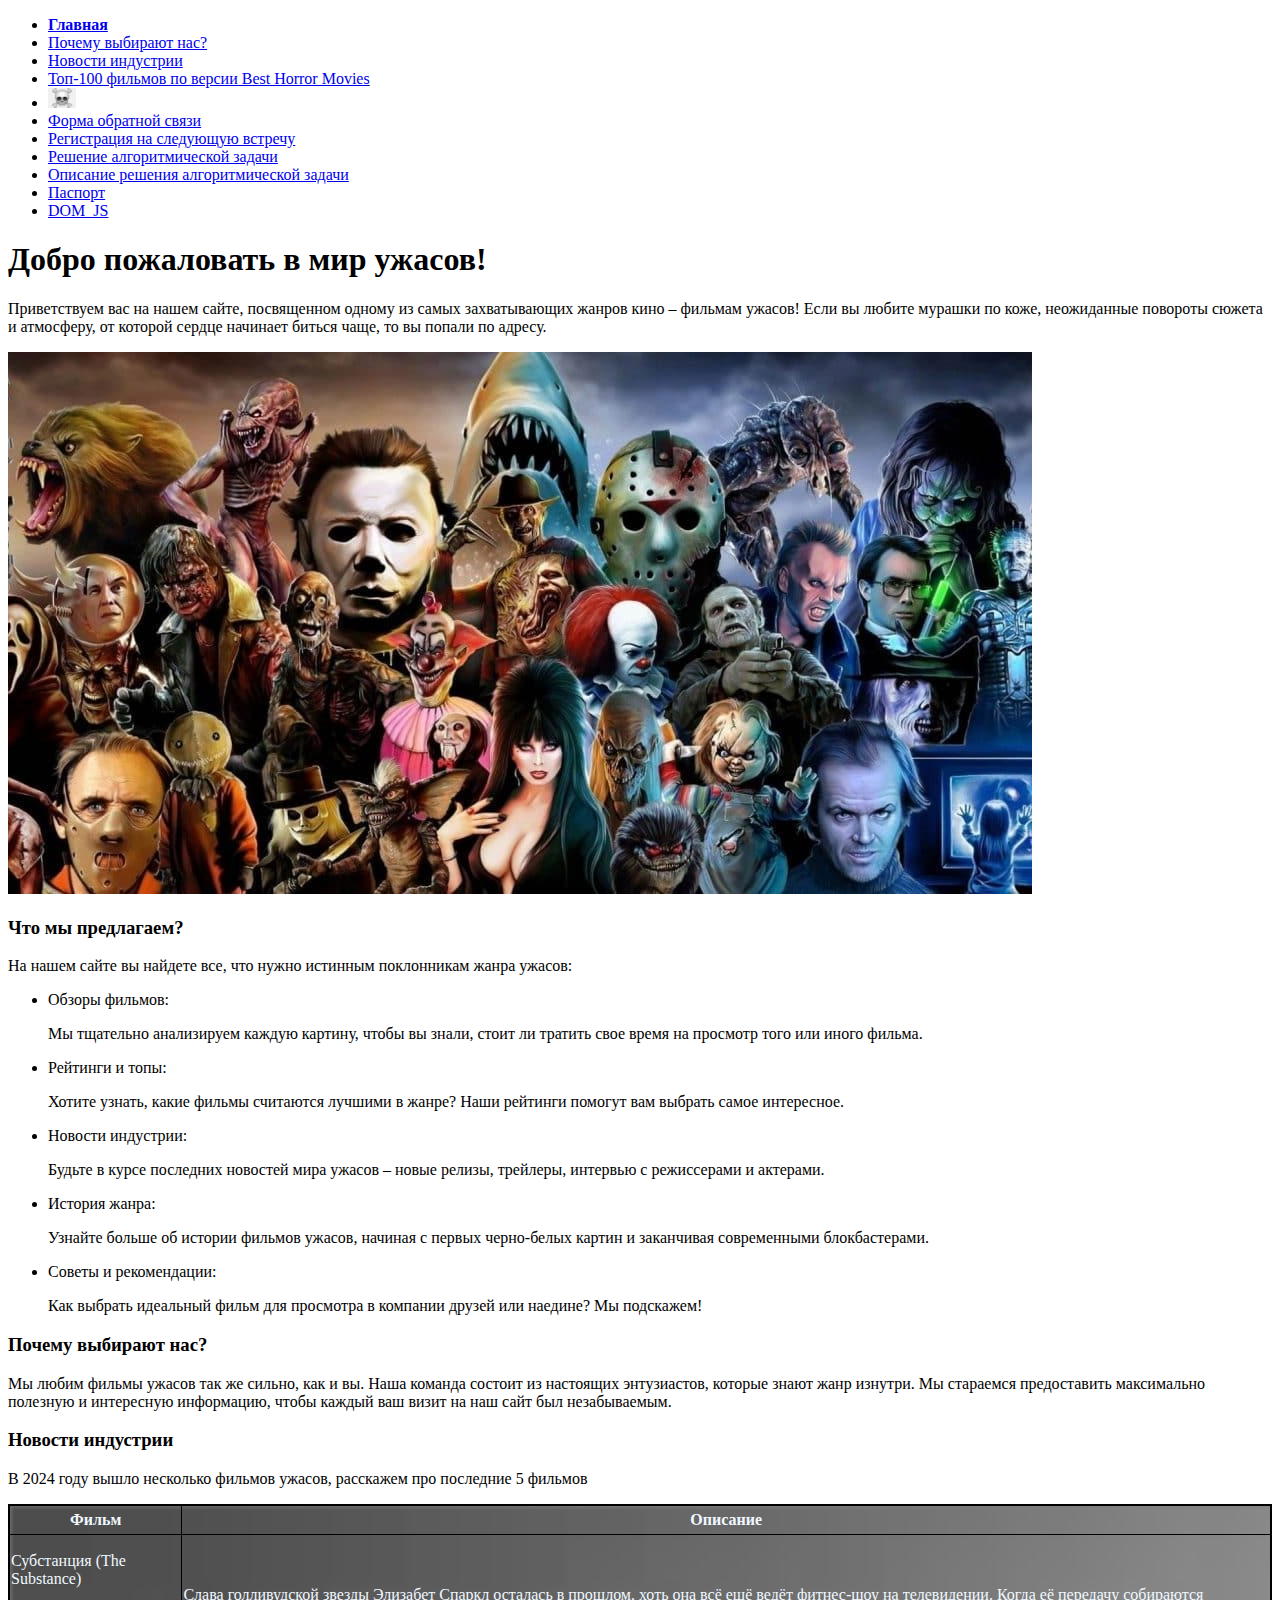
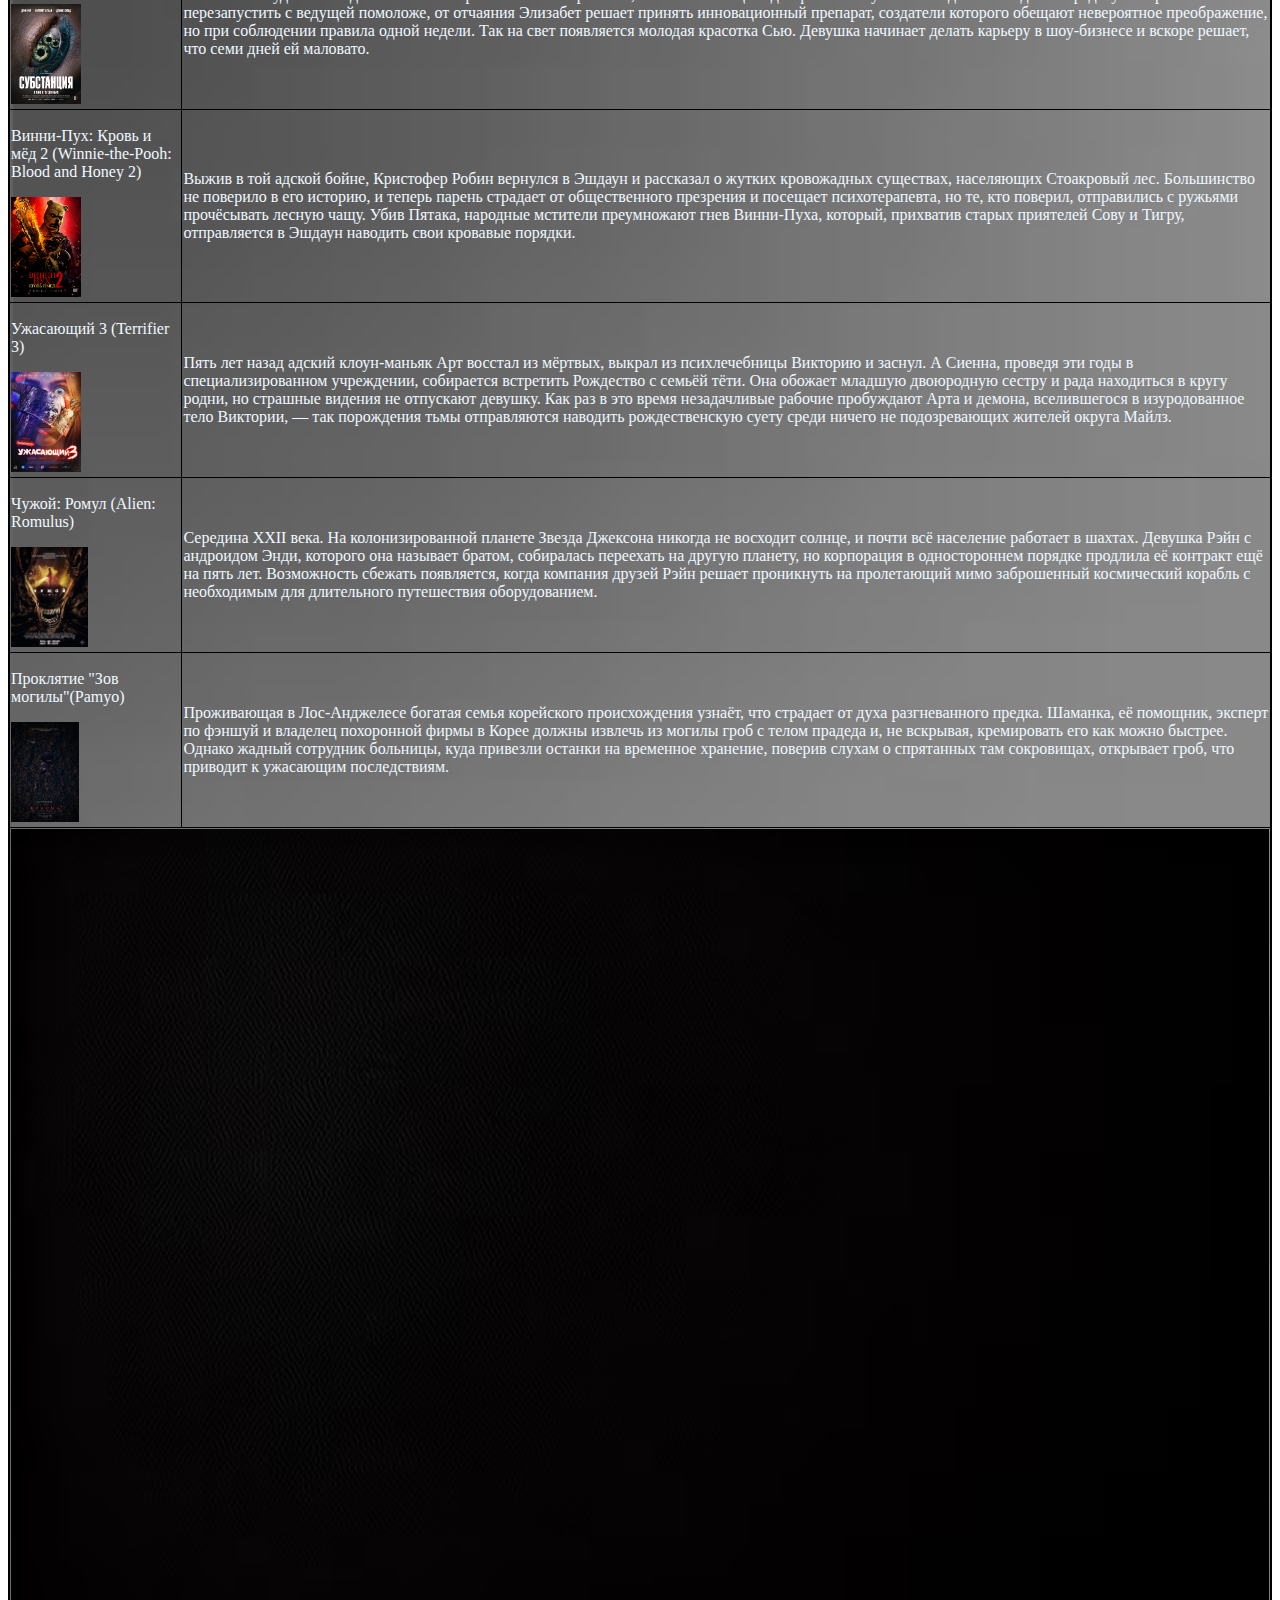
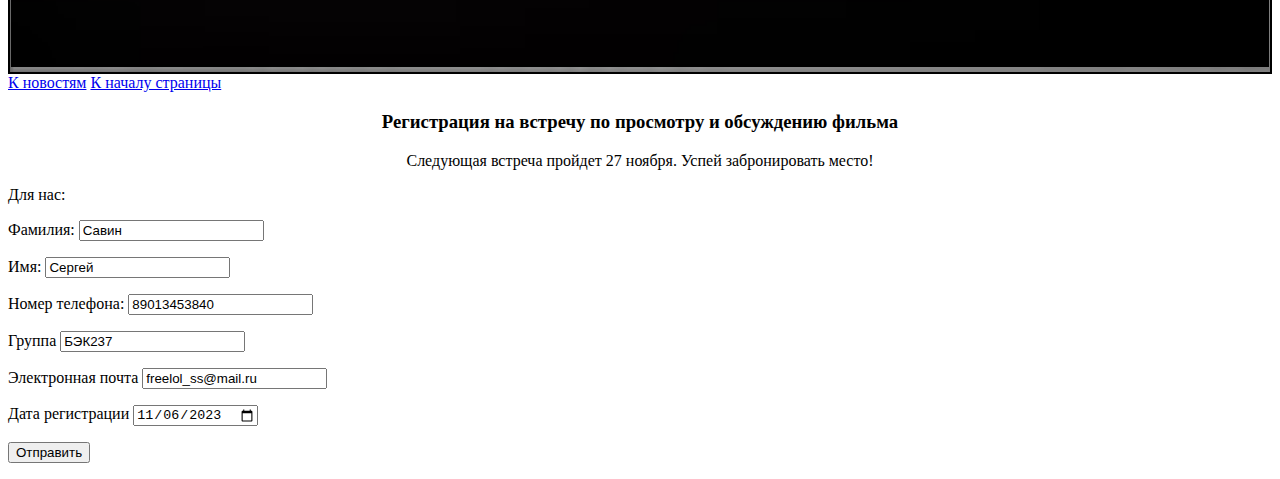
==== index.html @ 6f097365 "index.html" ====
<!DOCTYPE html>

<html>
  <head>
    <meta charset="UTF-8">
    <meta name="viewport" content="width=device-width, initial-scale=1.0">
    <title>Мир Ужасов</title>
  </head>
  <body>

  <nav class="navigation">
    <ul>
        <li><a href="index.html"><b>Главная</a></b></li>
        <li><a href='index.html#head1' target="_self">Почему выбирают нас?</a></li> <!--ссылка на закладку -->
        <li><a href="index.html#head2" target="_self">Новости индустрии</a></li>
        <!-- ссылка на внешний сайт  -->
        <li><a href="https://www.kinopoisk.ru/lists/movies/top_100_horrors_by_best_horror_movies/?utm_referrer=www.google.com" target="_blank">Топ-100 фильмов по версии Best Horror Movies</a></li>
        <li><a href='hystory.html' target="_self"><img height="20px" src="images/skeleton.png"></a> </li>
        <li><a href="./form.html" target="_self">Форма обратной связи</a></li>
        <li><a href="./index.html#regform">Регистрация на следующую встречу</a></li>
        <li><a href="./ap.html" target="_self">Решение алгоритмической задачи</a></li>
        <li><a href="./ap2.html" target="_self">Описание решения алгоритмической задачи</a></li>
        <li><a href="./passport.html" target="_self">Паспорт</a></li>
        <li><a href="./DOM_JS.html" target="_self">DOM_JS</a></li>
    </ul>
</nav>
    
    

    <h1>
      <a id='top'>Добро пожаловать в мир ужасов!</a>
    </h1>
    <p>
    Приветствуем вас на нашем сайте, посвященном одному из самых захватывающих жанров кино – фильмам ужасов! Если вы любите мурашки по коже, неожиданные повороты сюжета и атмосферу, от которой сердце начинает биться чаще, то вы попали по адресу.
    </p>
    <img src="images/horrorimage.png" alt="Изображение героев фильмов ужасов" title="Изображение героев фильмов ужасов">
    <h3>
      Что мы предлагаем?
    </h3>
    <p>
      На нашем сайте вы найдете все, что нужно истинным поклонникам жанра ужасов:
      <ul>
        <li>
          Обзоры фильмов:
        </li>
            <p>
              Мы тщательно анализируем каждую картину, чтобы вы знали, стоит ли тратить свое время на просмотр того или иного фильма.
            </p>
        <li>
          Рейтинги и топы:
        </li>
          <p>
            Хотите узнать, какие фильмы считаются лучшими в жанре? Наши рейтинги помогут вам выбрать самое интересное.
          </p>
        <li>
          Новости индустрии:
        </li> 
            <p>
              Будьте в курсе последних новостей мира ужасов – новые релизы, трейлеры, интервью с режиссерами и актерами.
            </p>
        <li>
          История жанра:
        </li>
          <p>
            Узнайте больше об истории фильмов ужасов, начиная с первых черно-белых картин и заканчивая современными блокбастерами.
          </p>
        <li>
          Советы и рекомендации:
        </li>
          <p>
            Как выбрать идеальный фильм для просмотра в компании друзей или наедине? Мы подскажем!
          </p>
      </ul>
    </p>
    <h3>
      <a id="head1"> Почему выбирают нас?</a>
    </h3>
    <p>
      Мы любим фильмы ужасов так же сильно, как и вы. Наша команда состоит из настоящих энтузиастов, которые знают жанр изнутри. Мы стараемся предоставить максимально полезную и интересную информацию, чтобы каждый ваш визит на наш сайт был незабываемым.
    </p>
    <h3>
      <a id="head2"> Новости индустрии</a>
    </h3>
    <p>
      В 2024 году вышло несколько фильмов ужасов, расскажем про последние 5 фильмов
    </p>
<style>
  .table {
    border-collapse: collapse;
    border: 2px double black;
    background-image: url("images/t.jpeg");
    background-size: cover;
}
th{
    padding: 5px;
    border: 1px solid black;
    color: aliceblue;
}
td{
    border: 1px solid black;
    color: aliceblue;
}
</style>
    <table class="table">
      <tr>
        <th>Фильм</th>
        <th>Описание</th>
      </tr>
      <tr>
        <td><p>Субстанция (The Substance)</p><a href="images/substance.png"><img src="images/substance.png" height="100" weiht="100" title="постер фильма Субстанция"></a></td>
        <td><p>Слава голливудской звезды Элизабет Спаркл осталась в прошлом, хоть она всё ещё ведёт фитнес-шоу на телевидении. Когда её передачу собираются перезапустить с ведущей помоложе, от отчаяния Элизабет решает принять инновационный препарат, создатели которого обещают невероятное преображение, но при соблюдении правила одной недели. Так на свет появляется молодая красотка Сью. Девушка начинает делать карьеру в шоу-бизнесе и вскоре решает, что семи дней ей маловато.</p></td>
      </tr>
      <tr>
        <td><p>Винни-Пух: Кровь и мёд 2 (Winnie-the-Pooh: Blood and Honey 2)</p><a href="images/w-t-p.png"><img src="images/w-t-p.png" height="100" weiht="100" title="постер фильма Винни-Пух 2"></a></td>
        <td><p>Выжив в той адской бойне, Кристофер Робин вернулся в Эшдаун и рассказал о жутких кровожадных существах, населяющих Стоакровый лес. Большинство не поверило в его историю, и теперь парень страдает от общественного презрения и посещает психотерапевта, но те, кто поверил, отправились с ружьями прочёсывать лесную чащу. Убив Пятака, народные мстители преумножают гнев Винни-Пуха, который, прихватив старых приятелей Сову и Тигру, отправляется в Эшдаун наводить свои кровавые порядки.</p></td>
      </tr>
      <tr>
        <td><p>Ужасающий 3 (Terrifier 3) </p> <a href="images/Uzhas.png"><img src="images/Uzhas.png" height="100" weiht="100" title="постер фильма Ужасающий 3"></a></td>
        <td><p> Пять лет назад адский клоун-маньяк Арт восстал из мёртвых, выкрал из психлечебницы Викторию и заснул. А Сиенна, проведя эти годы в специализированном учреждении, собирается встретить Рождество с семьёй тёти. Она обожает младшую двоюродную сестру и рада находиться в кругу родни, но страшные видения не отпускают девушку. Как раз в это время незадачливые рабочие пробуждают Арта и демона, вселившегося в изуродованное тело Виктории, — так порождения тьмы отправляются наводить рождественскую суету среди ничего не подозревающих жителей округа Майлз.</p></td>
      </tr>
      <tr>
        <td><p> Чужой: Ромул (Alien: Romulus)</p><a href="images/alien.png"><img src="images/alien.png" height="100" weiht="100" title="постер фильма Чужой: Ромул"></a></td>
        <td><p> Середина XXII века. На колонизированной планете Звезда Джексона никогда не восходит солнце, и почти всё население работает в шахтах. Девушка Рэйн с андроидом Энди, которого она называет братом, собиралась переехать на другую планету, но корпорация в одностороннем порядке продлила её контракт ещё на пять лет. Возможность сбежать появляется, когда компания друзей Рэйн решает проникнуть на пролетающий мимо заброшенный космический корабль с необходимым для длительного путешествия оборудованием.</p></td>
      </tr>
      <tr>
        <td><p> Проклятие "Зов могилы"(Pamyo)</p><a href="images/pamuo.png"><img src="images/pamuo.png" height="100" weiht="100" title="постер фильма Проклятие: Зов могилы"></a></td>
        <td><p> Проживающая в Лос-Анджелесе богатая семья корейского происхождения узнаёт, что страдает от духа разгневанного предка. Шаманка, её помощник, эксперт по фэншуй и владелец похоронной фирмы в Корее должны извлечь из могилы гроб с телом прадеда и, не вскрывая, кремировать его как можно быстрее. Однако жадный сотрудник больницы, куда привезли останки на временное хранение, поверив слухам о спрятанных там сокровищах, открывает гроб, что приводит к ужасающим последствиям.</p></td>
        </tr>
        <tr>
          <td colspan="2"><img src="images/chb.png" height="10%" width="100%"> </td>
        </tr>
    </table>
    
        <a href="#head2" target="_self">К новостям</a>
        <a href="#top" target="_self">К началу страницы</a>


        <h3 align="center" id="regform">Регистрация на встречу по просмотру и обсуждению фильма</h3>
        <p align="center"> Следующая встреча пройдет 27 ноября. Успей забронировать место!</p>
<form action="https://www.bing.com/search?" id="UserEnter" name="UserEnter" target="_blank">
    <p>Для нас:<input type="hidden"  name="q" value="search"></p>
    <p>Фамилия: <input type="Text" name="lastname" size=20  value="Савин"></p>
    <p>Имя: <input type="Text" name="name" size=20  value="Сергей"></p>
    <p>Номер телефона: <input type="Number" name="Phone_number" size=20 value="89013453840"></p>
    <p>Группа <input type="Text" name="group" value="БЭК237"></p>
    <p>Электронная почта <input tupe="Text" name="mail" value="freelol_ss@mail.ru"></p>
    <p>Дата регистрации <input type="date" name="date" value='2023-11-06'></p>


    <p> <input type="Submit" name="Submit"  value="Отправить"></p> 
</form>

  </body>
</html>
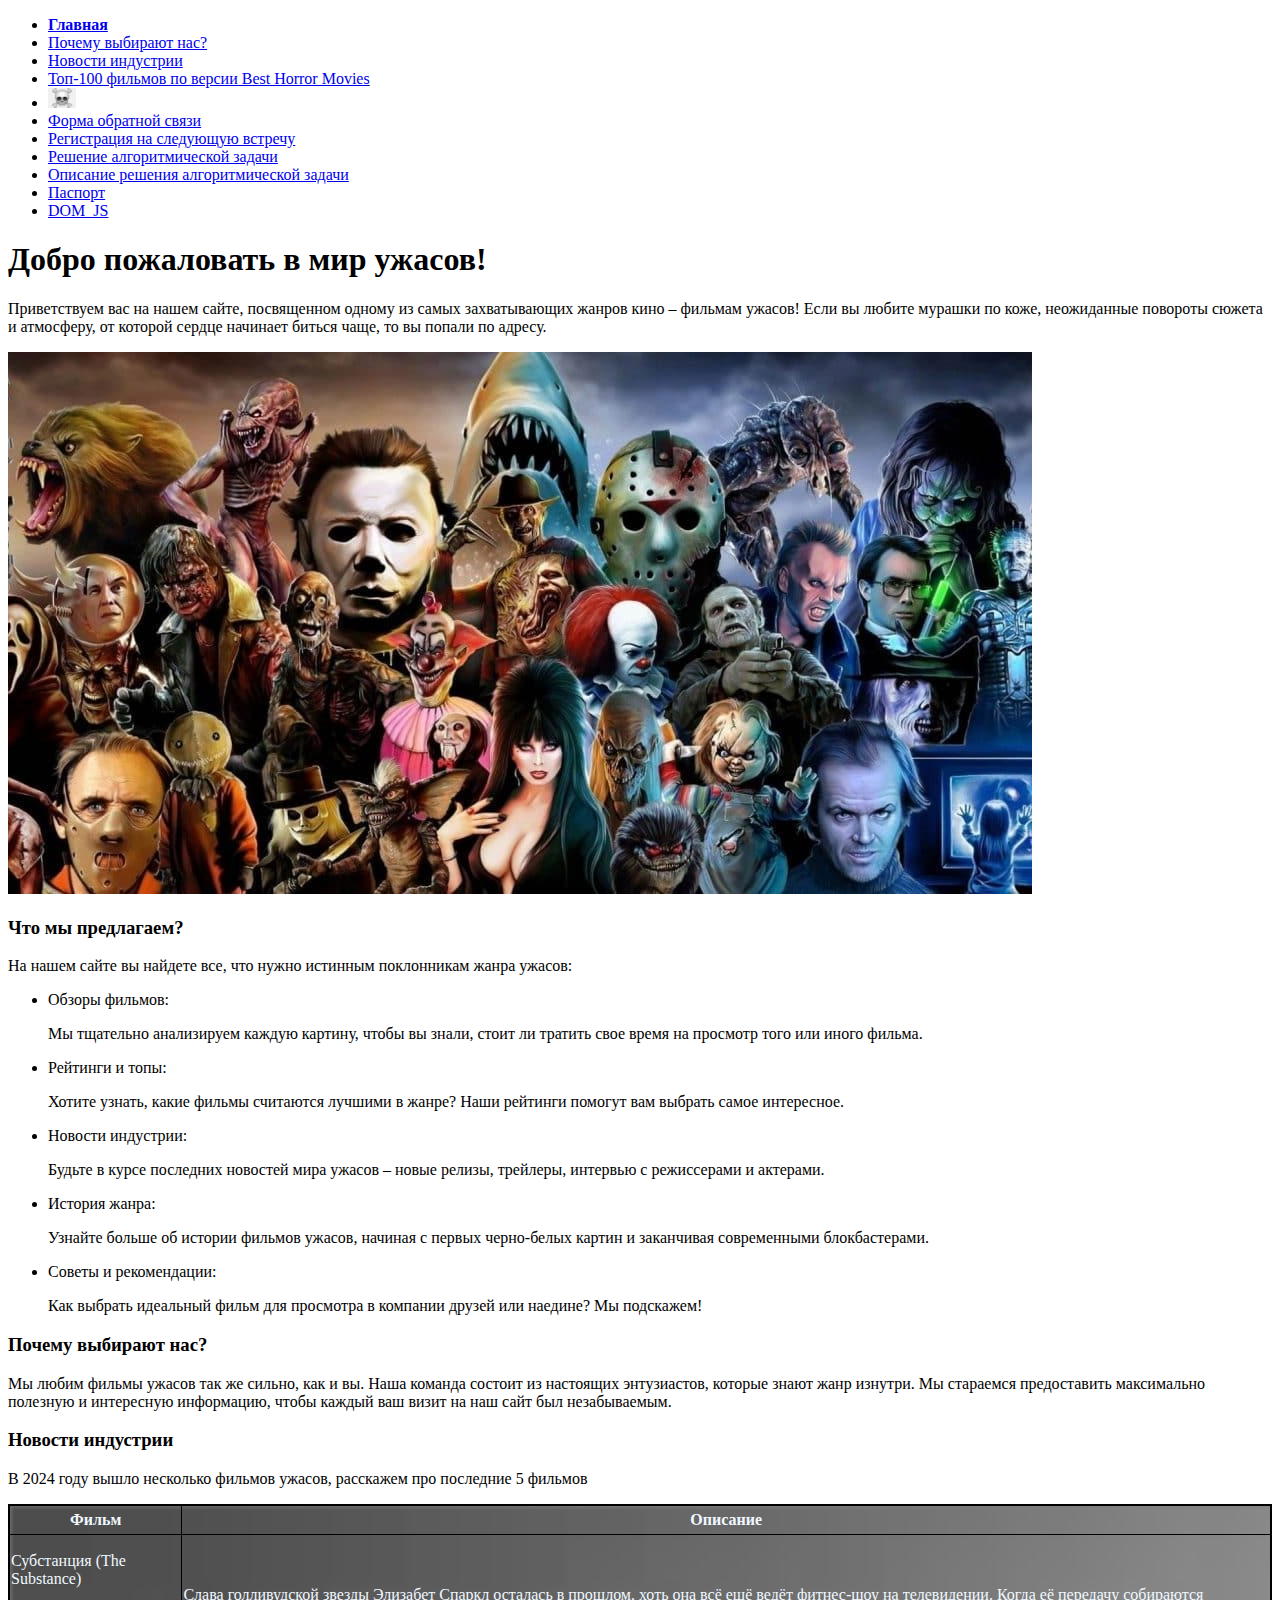
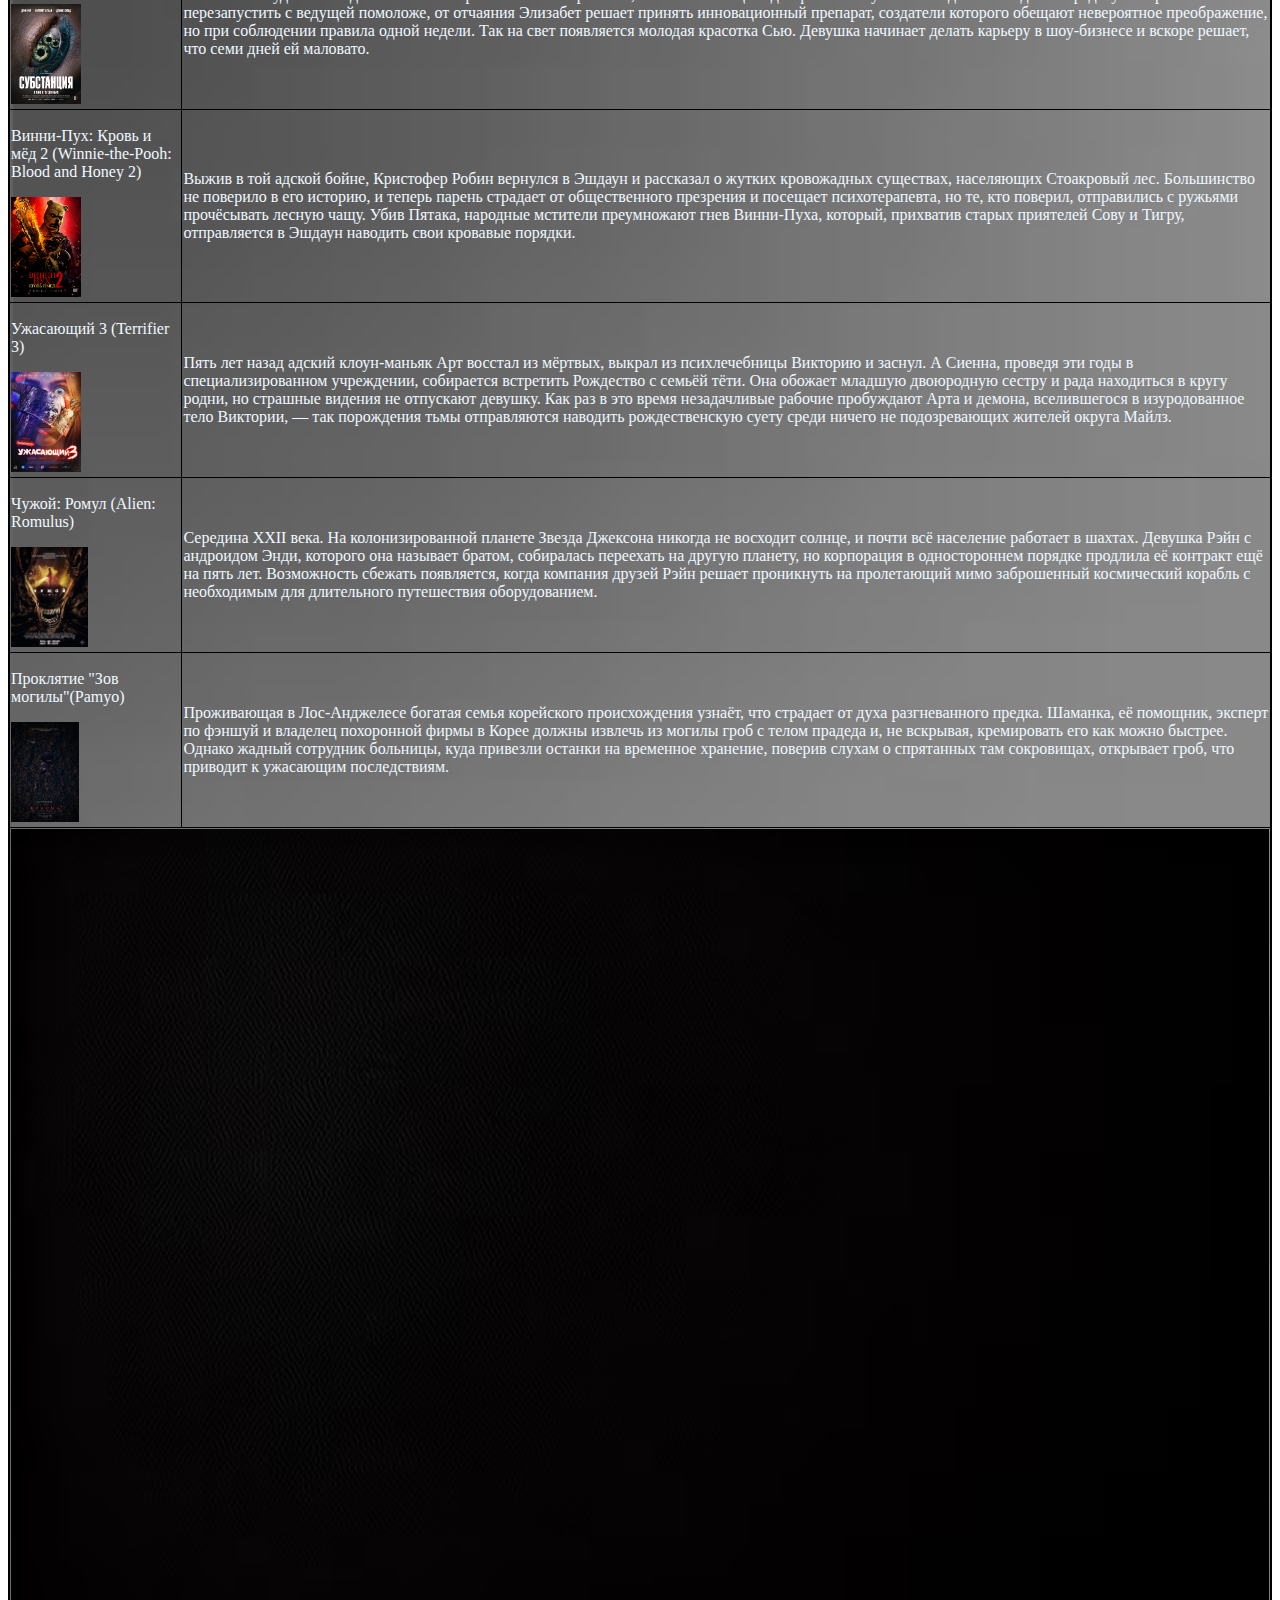
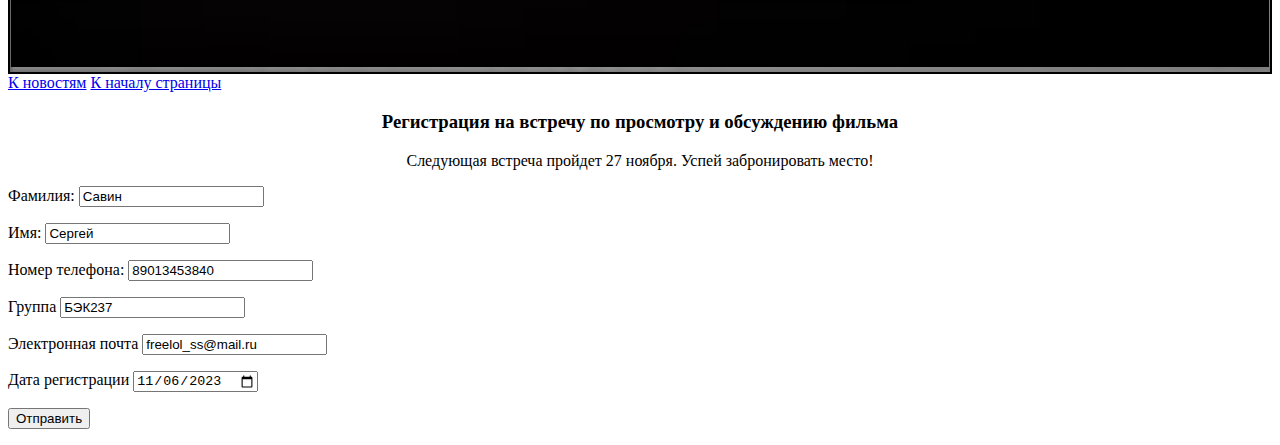
==== commit 566fb369: "index.html" ====
--- a/index.html
+++ b/index.html
@@ -138,7 +138,7 @@
         <h3 align="center" id="regform">Регистрация на встречу по просмотру и обсуждению фильма</h3>
         <p align="center"> Следующая встреча пройдет 27 ноября. Успей забронировать место!</p>
 <form action="https://www.bing.com/search?" id="UserEnter" name="UserEnter" target="_blank">
-    <p>Для нас:<input type="hidden"  name="q" value="search"></p>
+    <input type="hidden"  name="q" value="search">
     <p>Фамилия: <input type="Text" name="lastname" size=20  value="Савин"></p>
     <p>Имя: <input type="Text" name="name" size=20  value="Сергей"></p>
     <p>Номер телефона: <input type="Number" name="Phone_number" size=20 value="89013453840"></p>
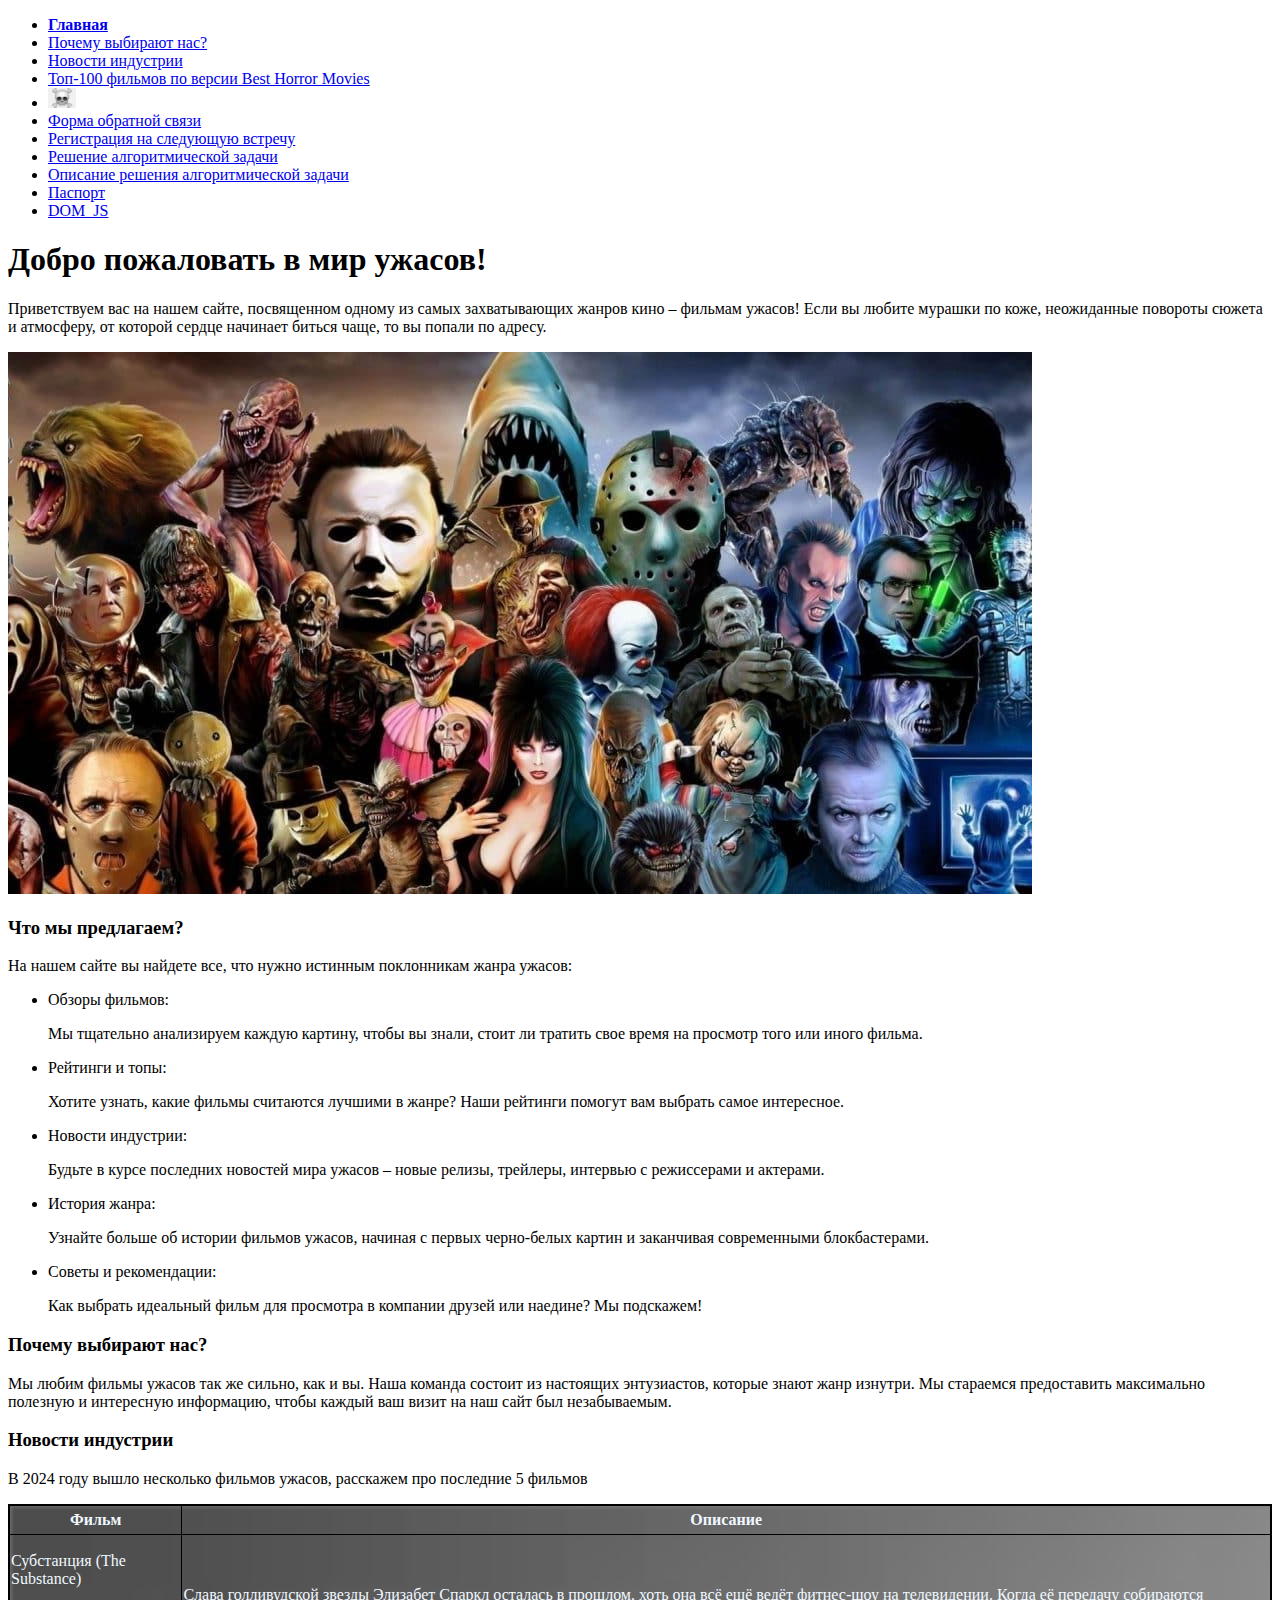
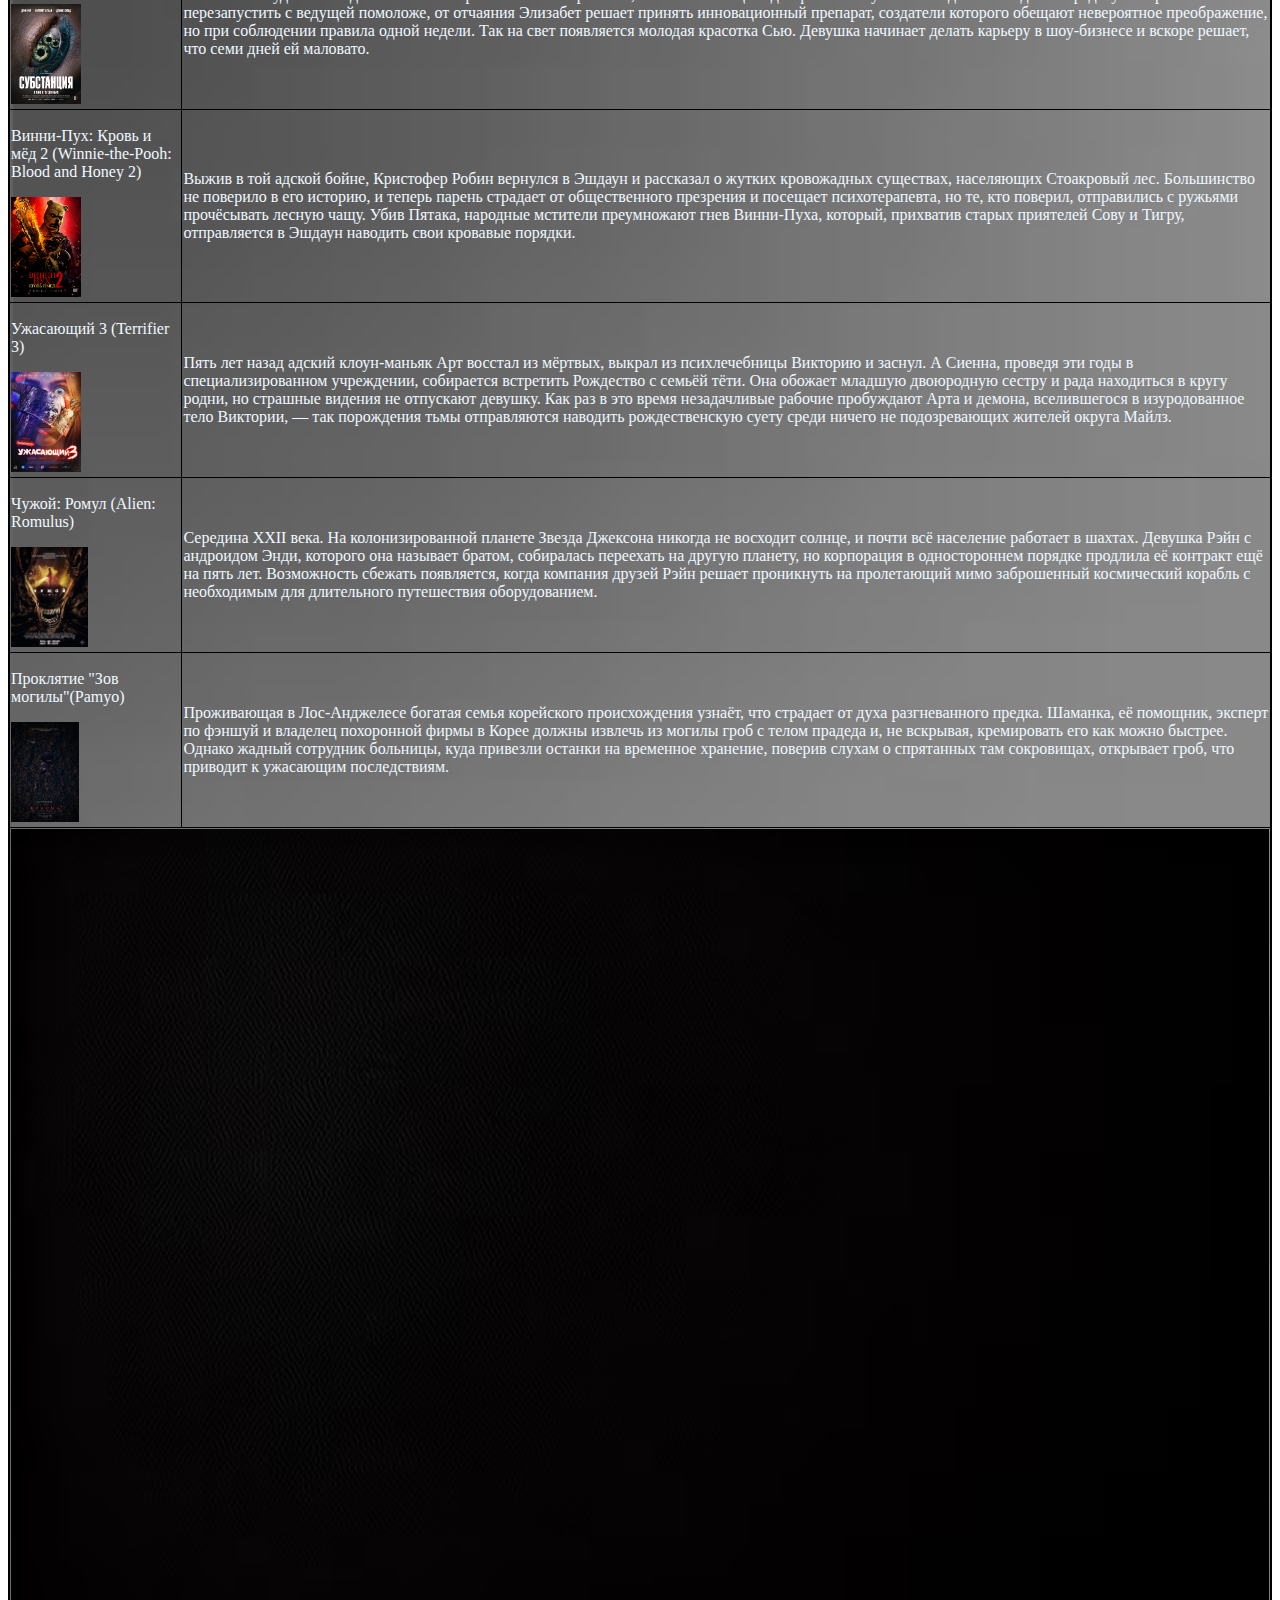
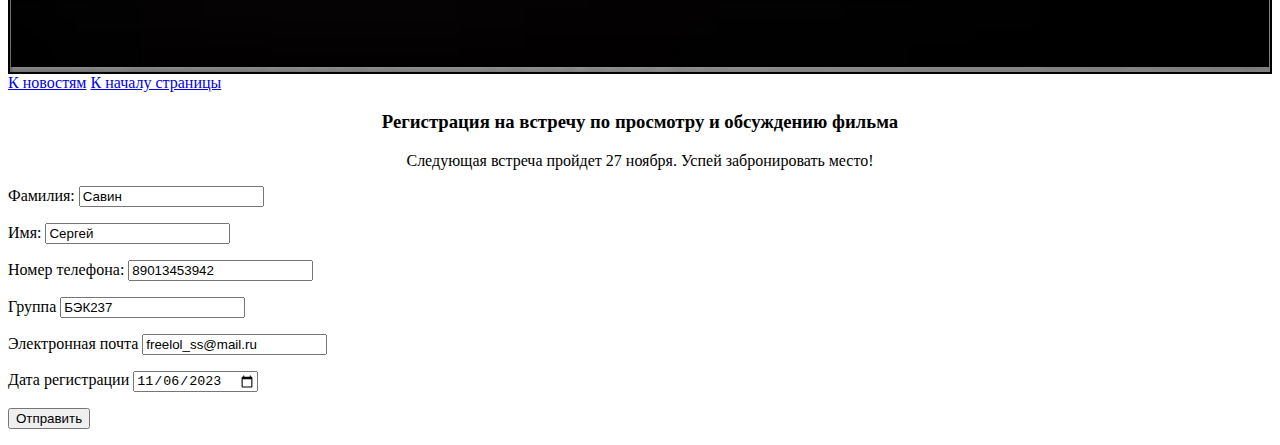
==== commit f0224da6: "index.html" ====
--- a/index.html
+++ b/index.html
@@ -141,7 +141,7 @@
     <input type="hidden"  name="q" value="search">
     <p>Фамилия: <input type="Text" name="lastname" size=20  value="Савин"></p>
     <p>Имя: <input type="Text" name="name" size=20  value="Сергей"></p>
-    <p>Номер телефона: <input type="Number" name="Phone_number" size=20 value="89013453840"></p>
+    <p>Номер телефона: <input type="Number" name="Phone_number" size=20 value="89013453942"></p>
     <p>Группа <input type="Text" name="group" value="БЭК237"></p>
     <p>Электронная почта <input tupe="Text" name="mail" value="freelol_ss@mail.ru"></p>
     <p>Дата регистрации <input type="date" name="date" value='2023-11-06'></p>
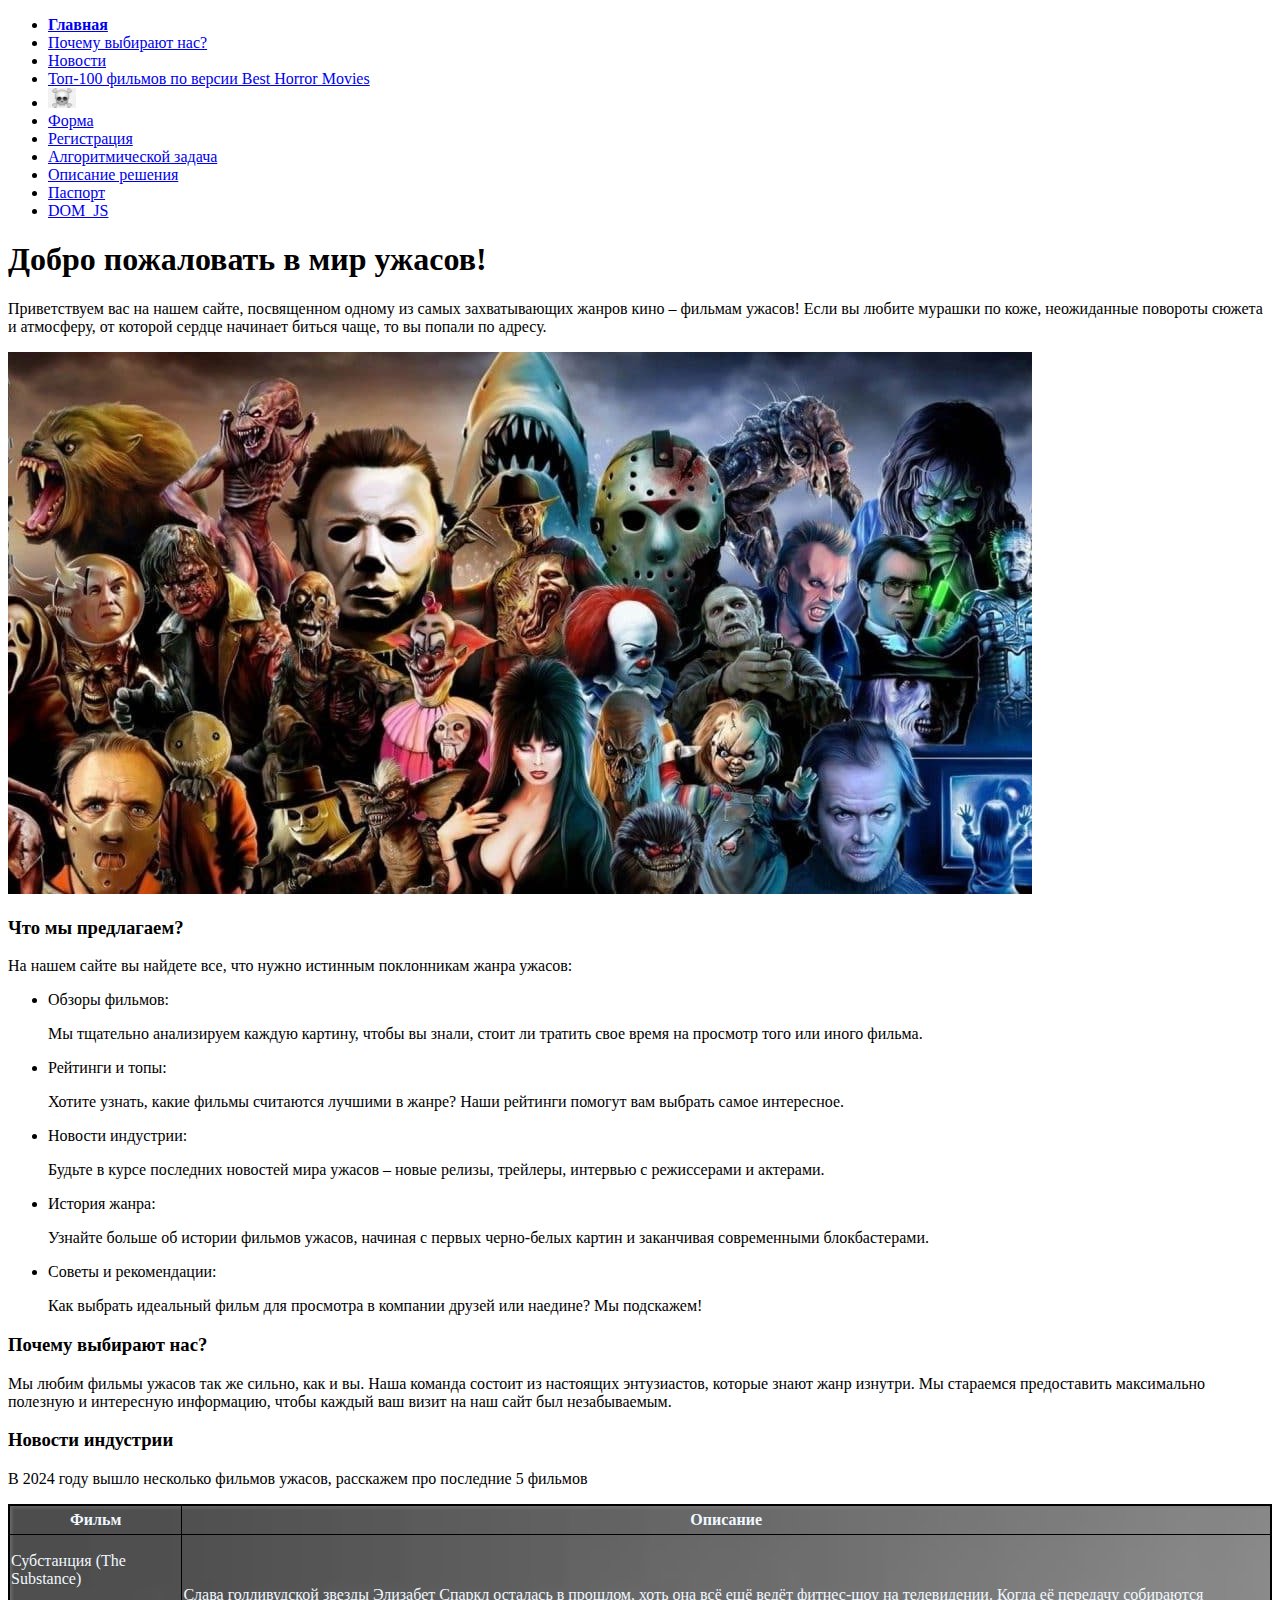
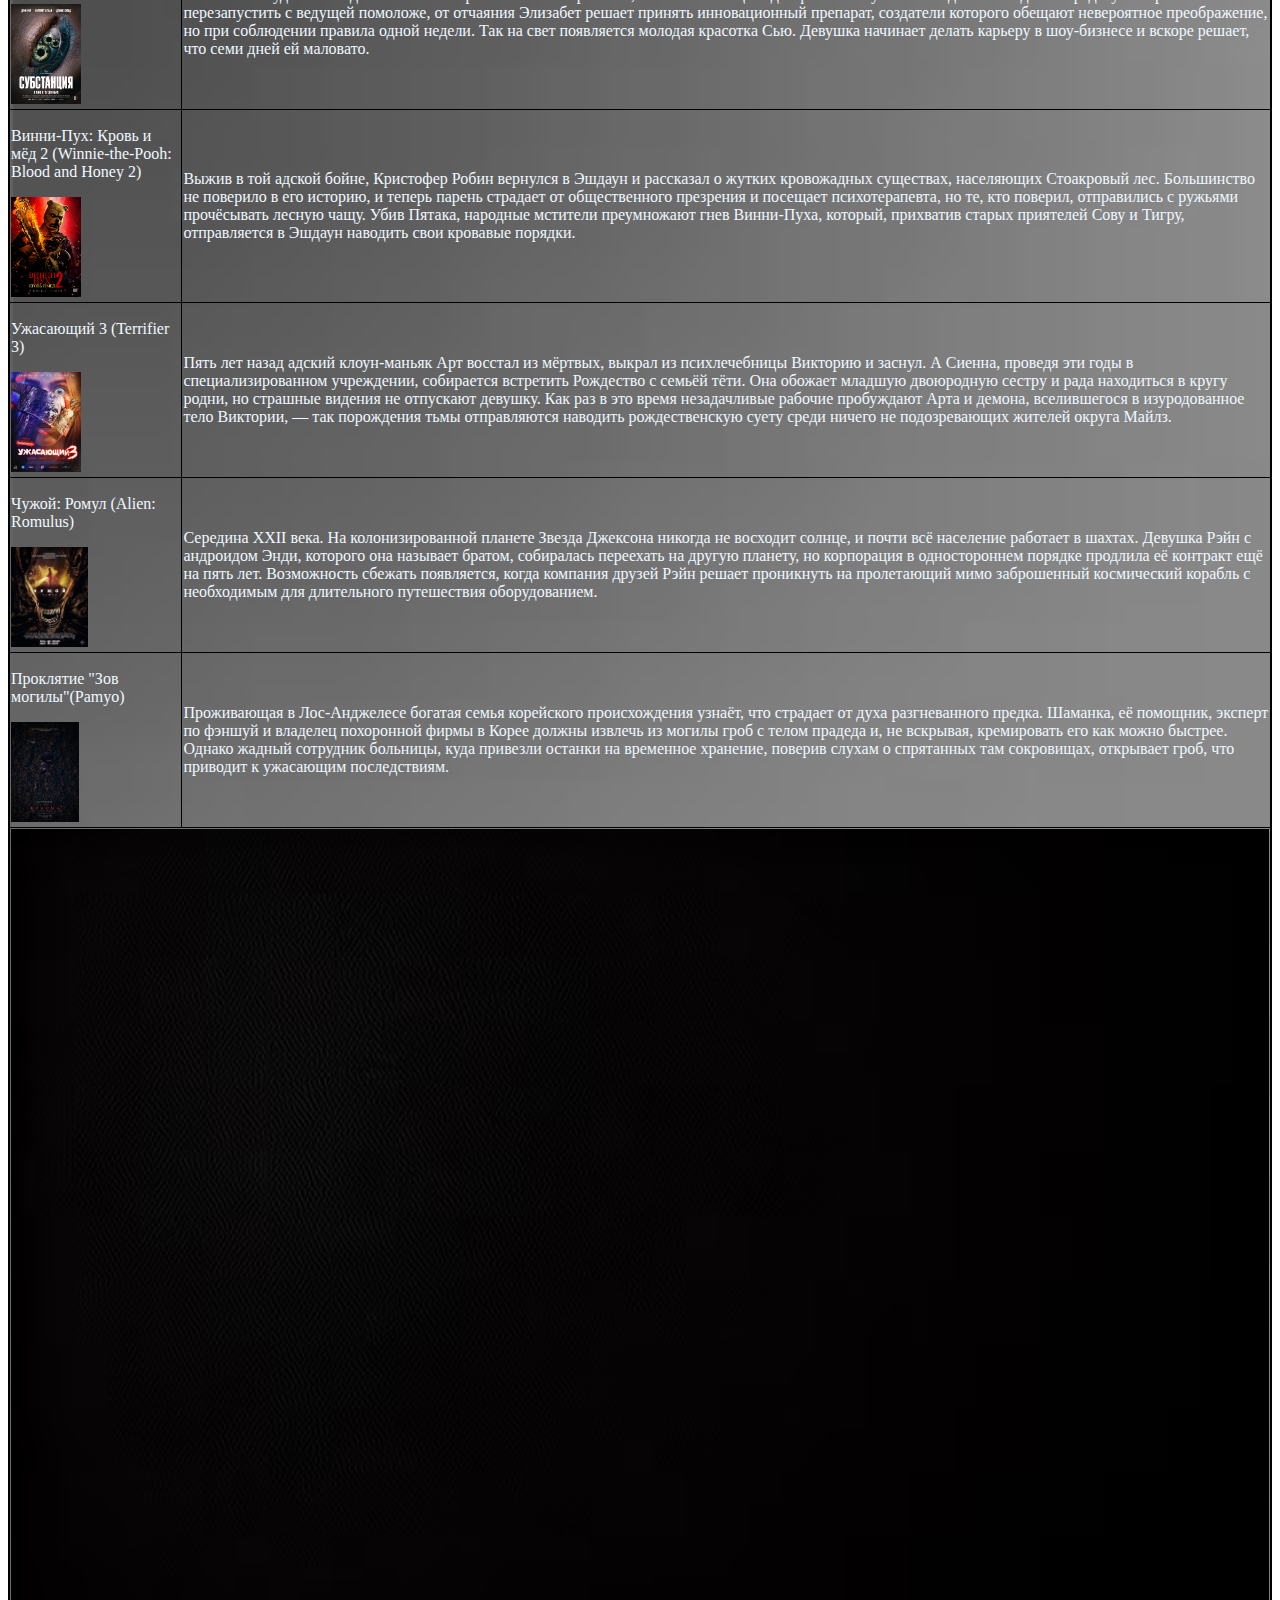
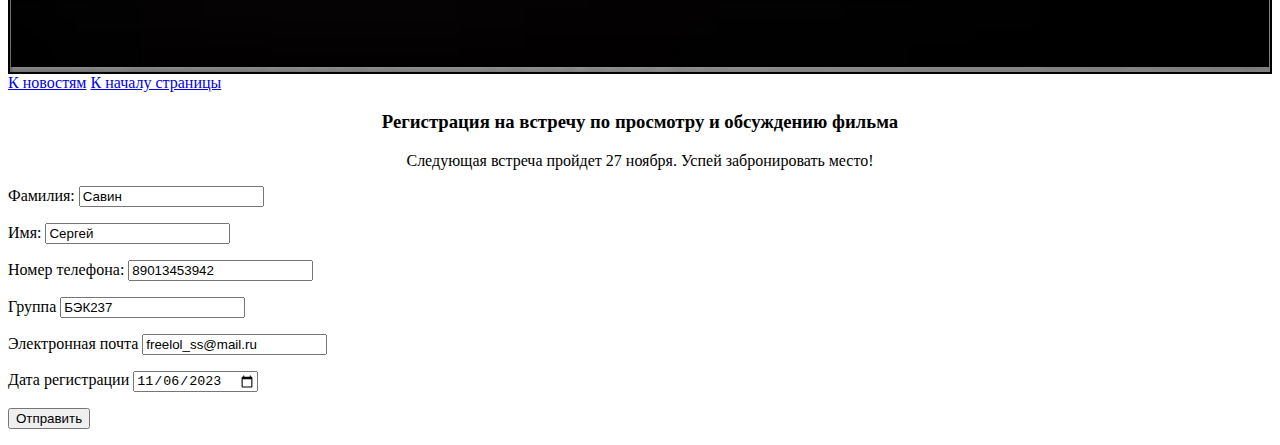
==== commit 3257c497: "index.html" ====
--- a/index.html
+++ b/index.html
@@ -5,25 +5,28 @@
     <meta charset="UTF-8">
     <meta name="viewport" content="width=device-width, initial-scale=1.0">
     <title>Мир Ужасов</title>
+    <link rel="stylesheet" href="catsstyle.css">
+    <link href="https://cdn.jsdelivr.net/npm/bootstrap@5.0.2/dist/css/bootstrap.min.css" rel="stylesheet" integrity="sha384-EVSTQN3/azprG1Anm3QDgpJLIm9Nao0Yz1ztcQTwFspd3yD65VohhpuuCOmLASjC" crossorigin="anonymous">
+    <script src="https://cdn.jsdelivr.net/npm/bootstrap@5.0.2/dist/js/bootstrap.bundle.min.js" integrity="sha384-MrcW6ZMFYlzcLA8Nl+NtUVF0sA7MsXsP1UyJoMp4YLEuNSfAP+JcXn/tWtIaxVXM" crossorigin="anonymous"></script>
   </head>
   <body>
 
-  <nav class="navigation">
-    <ul>
-        <li><a href="index.html"><b>Главная</a></b></li>
-        <li><a href='index.html#head1' target="_self">Почему выбирают нас?</a></li> <!--ссылка на закладку -->
-        <li><a href="index.html#head2" target="_self">Новости индустрии</a></li>
-        <!-- ссылка на внешний сайт  -->
-        <li><a href="https://www.kinopoisk.ru/lists/movies/top_100_horrors_by_best_horror_movies/?utm_referrer=www.google.com" target="_blank">Топ-100 фильмов по версии Best Horror Movies</a></li>
-        <li><a href='hystory.html' target="_self"><img height="20px" src="images/skeleton.png"></a> </li>
-        <li><a href="./form.html" target="_self">Форма обратной связи</a></li>
-        <li><a href="./index.html#regform">Регистрация на следующую встречу</a></li>
-        <li><a href="./ap.html" target="_self">Решение алгоритмической задачи</a></li>
-        <li><a href="./ap2.html" target="_self">Описание решения алгоритмической задачи</a></li>
-        <li><a href="./passport.html" target="_self">Паспорт</a></li>
-        <li><a href="./DOM_JS.html" target="_self">DOM_JS</a></li>
+ 
+    <navigation class="card-header">
+<ul class="nav nav-tabs card-header-tabs">
+        <li class="nav-item"><a class="nav-link active" aria-current="page" href="index.html"><b>Главная</a></b></li>
+        <li class="nav-item"><a class="nav-link active" aria-current="page" href='index.html#head1' target="_self">Почему выбирают нас?</a></li> 
+        <li class="nav-item"><a class="nav-link active" aria-current="page" href="index.html#head2" target="_self">Новости </a></li>
+        <li class="nav-item"><a class="nav-link active" aria-current="page" href="https://www.kinopoisk.ru/lists/movies/top_100_horrors_by_best_horror_movies/?utm_referrer=www.google.com" target="_blank">Топ-100 фильмов по версии Best Horror Movies</a></li>
+        <li class="nav-item"><a class="nav-link active" aria-current="page" href='hystory.html' target="_self"><img height="20px" src="images/skeleton.png"></a> </li>
+        <li class="nav-item"><a class="nav-link active" aria-current="page" href="./form.html" target="_self">Форма</a></li>
+        <li class="nav-item"><a class="nav-link active" aria-current="page" href="./index.html#regform">Регистрация</a></li>
+        <li class="nav-item"><a class="nav-link active" aria-current="page" href="./ap.html" target="_self">Алгоритмической задача</a></li>
+        <li class="nav-item"><a class="nav-link active" aria-current="page" href="./ap2.html" target="_self">Описание решения</a></li>
+        <li class="nav-item"><a class="nav-link active" aria-current="page" href="./passport.html" target="_self">Паспорт</a></li>
+        <li class="nav-item"><a class="nav-link active" aria-current="page" href="./DOM_JS.html" target="_self">DOM_JS</a></li>
     </ul>
-</nav>
+
     
     
 
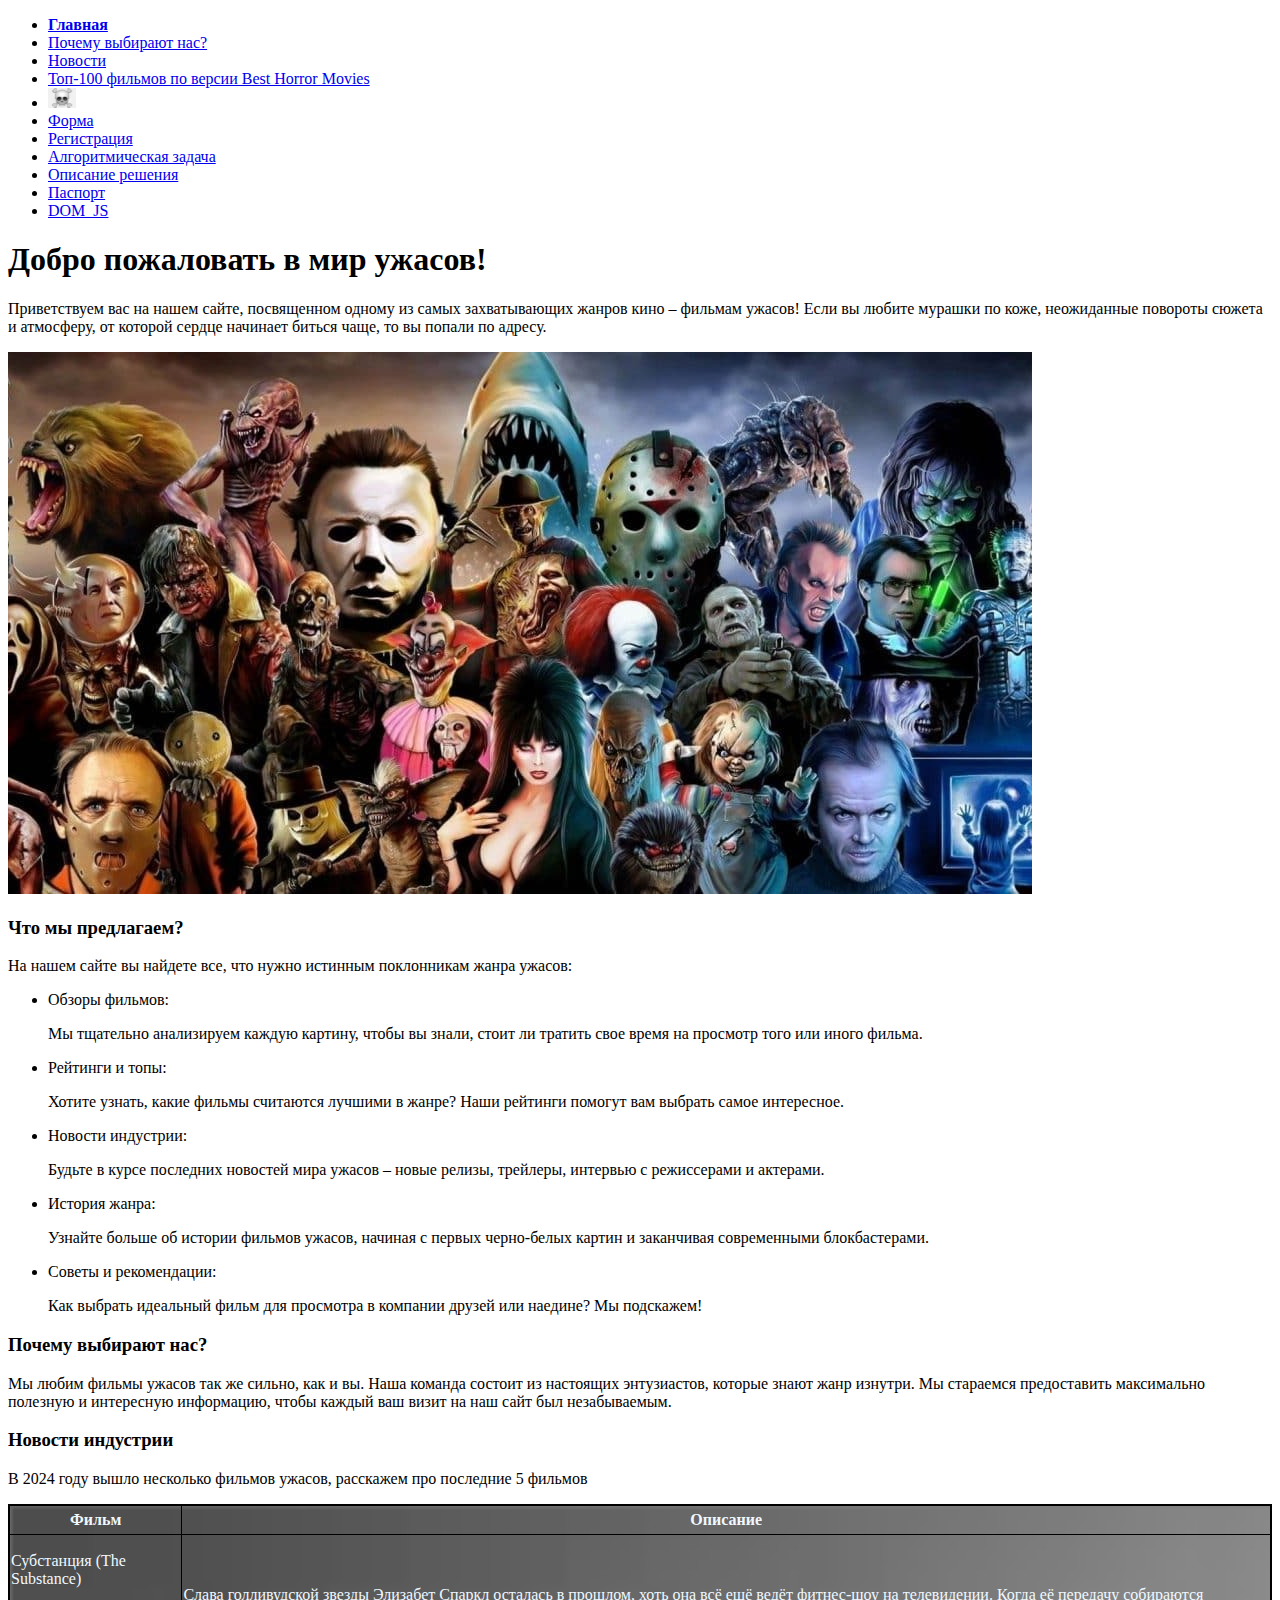
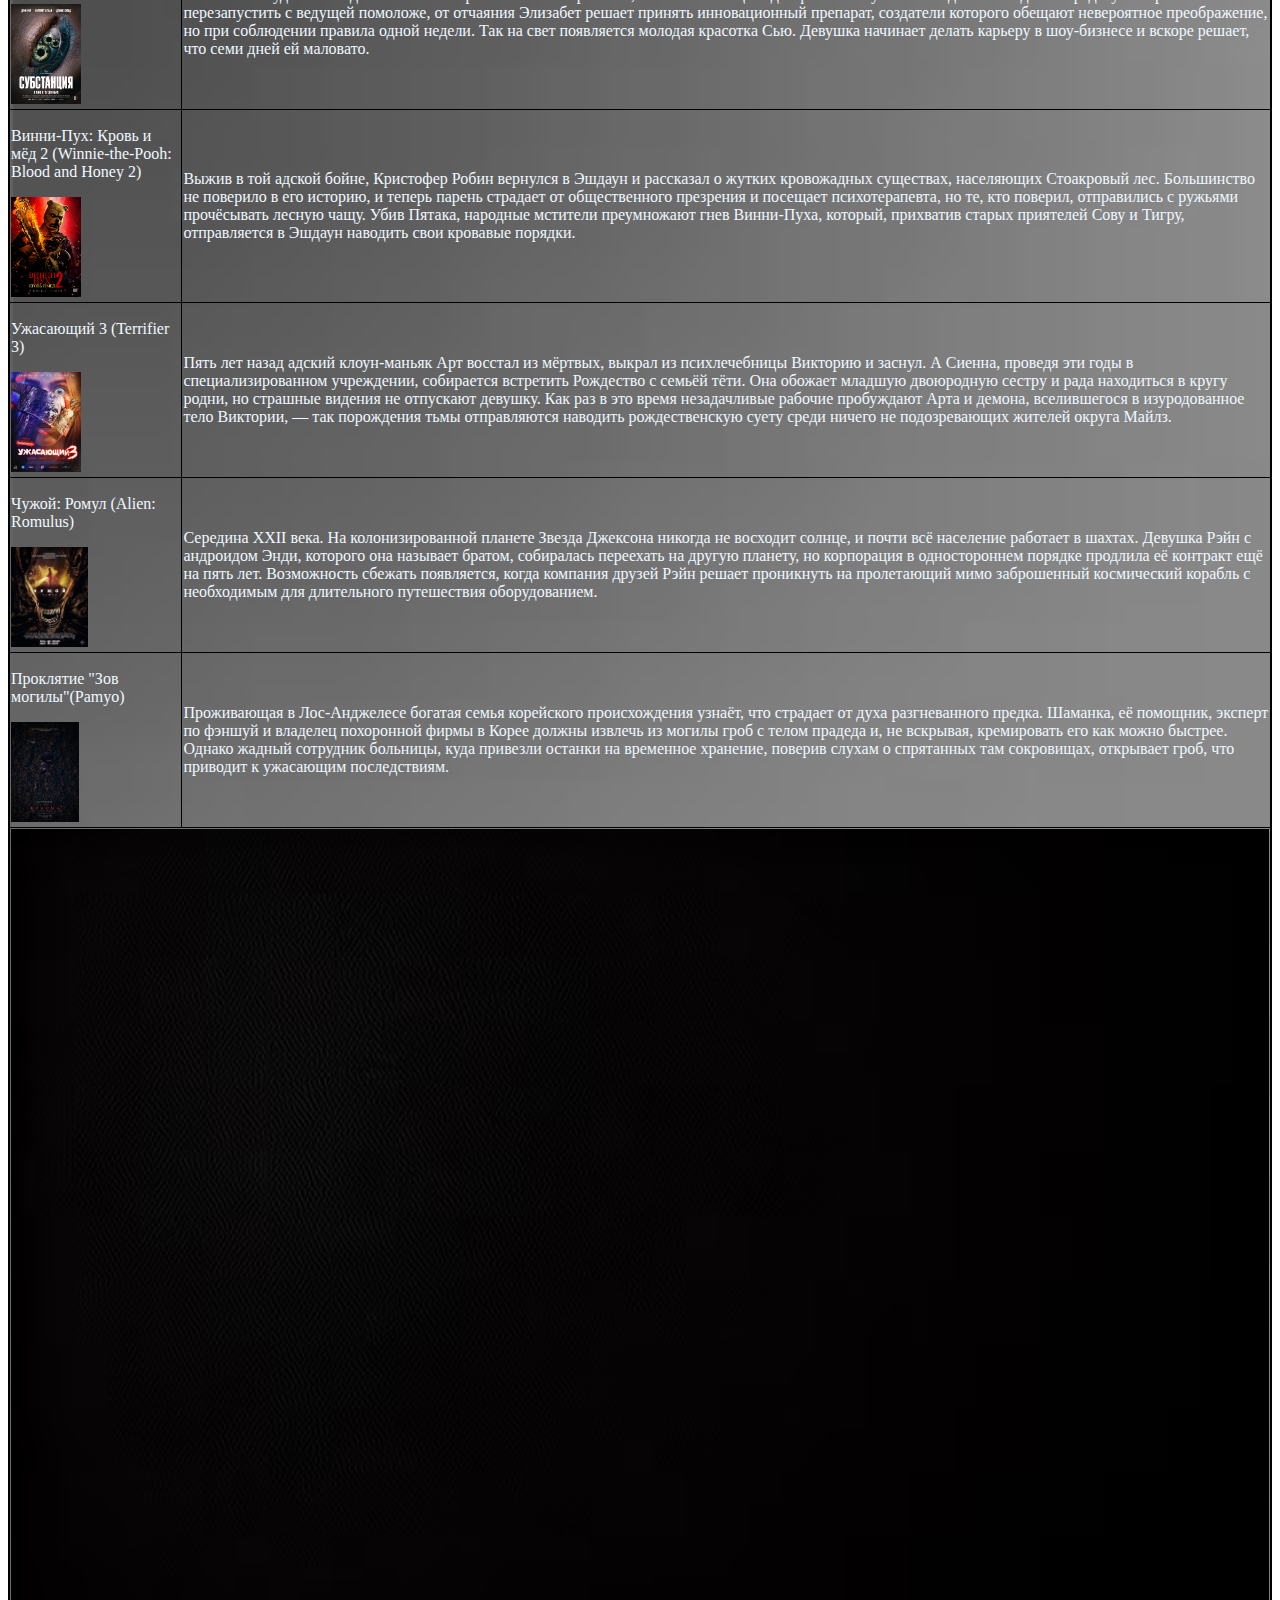
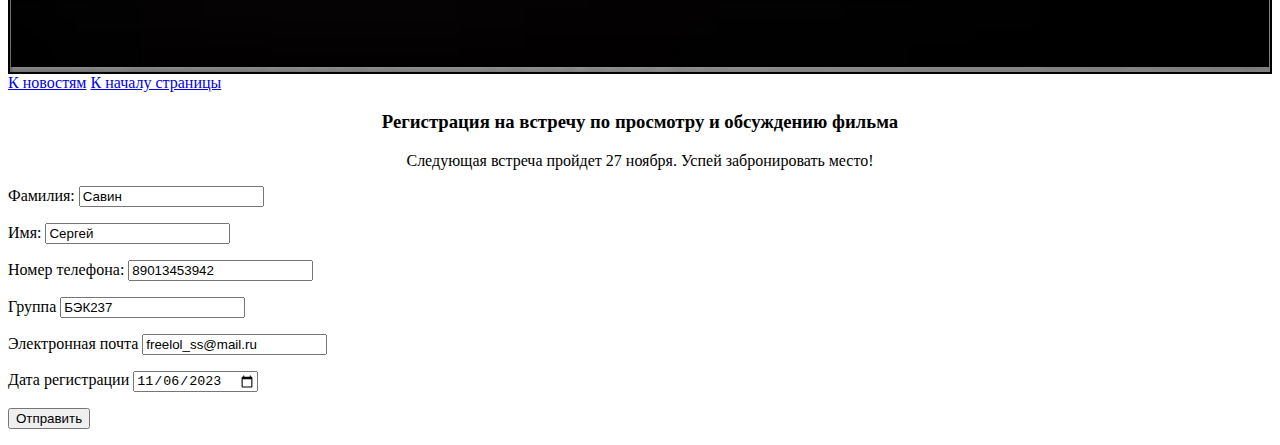
==== commit a8899f1c: "index.html" ====
--- a/index.html
+++ b/index.html
@@ -21,11 +21,12 @@
         <li class="nav-item"><a class="nav-link active" aria-current="page" href='hystory.html' target="_self"><img height="20px" src="images/skeleton.png"></a> </li>
         <li class="nav-item"><a class="nav-link active" aria-current="page" href="./form.html" target="_self">Форма</a></li>
         <li class="nav-item"><a class="nav-link active" aria-current="page" href="./index.html#regform">Регистрация</a></li>
-        <li class="nav-item"><a class="nav-link active" aria-current="page" href="./ap.html" target="_self">Алгоритмической задача</a></li>
+        <li class="nav-item"><a class="nav-link active" aria-current="page" href="./ap.html" target="_self">Алгоритмическая задача</a></li>
         <li class="nav-item"><a class="nav-link active" aria-current="page" href="./ap2.html" target="_self">Описание решения</a></li>
         <li class="nav-item"><a class="nav-link active" aria-current="page" href="./passport.html" target="_self">Паспорт</a></li>
         <li class="nav-item"><a class="nav-link active" aria-current="page" href="./DOM_JS.html" target="_self">DOM_JS</a></li>
     </ul>
+    </navigation>
 
     
     
